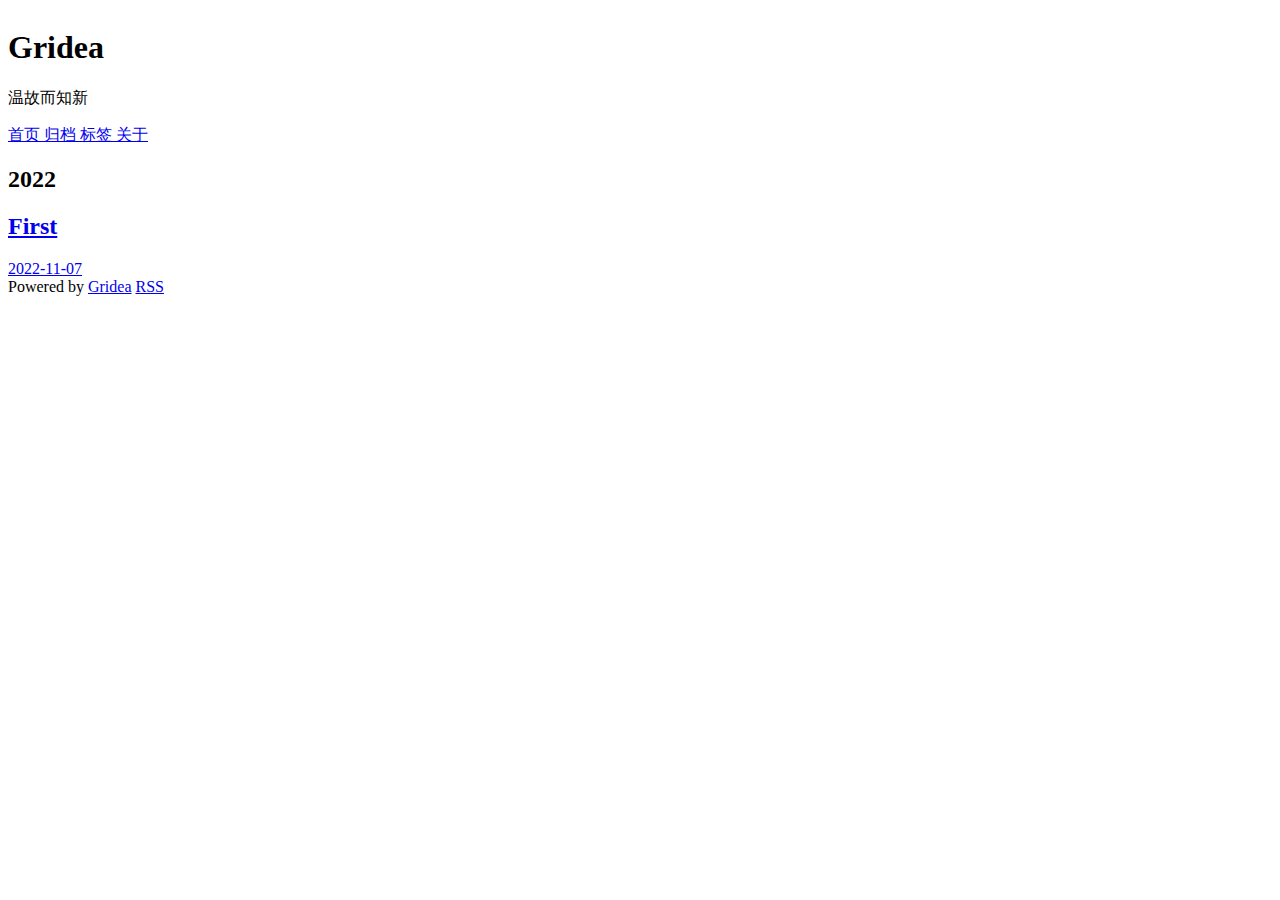
==== archives/index.html @ cc756157 "update from gridea: 2022-11-07 23:05:54" ====
<html>
  <head>
    <meta charset="utf-8" />
<meta name="viewport" content="width=device-width, initial-scale=1" />
<title>Gridea</title>
<link rel="shortcut icon" href="http://hai2h.me/favicon.ico?v=1667833438810">
<link href="https://cdn.jsdelivr.net/npm/remixicon@2.3.0/fonts/remixicon.css" rel="stylesheet">
<link rel="stylesheet" href="http://hai2h.me/styles/main.css">
<link rel="alternate" type="application/atom+xml" title="Gridea - Atom Feed" href="http://hai2h.me/atom.xml">
<link rel="stylesheet" href="https://fonts.googleapis.com/css?family=Droid+Serif:400,700">



    <meta name="description" content="温故而知新" />
  </head>
  <body>
    <div class="main">
      <div class="main-content">
        <div class="site-header">
  <a href="http://hai2h.me">
  <img class="avatar" src="http://hai2h.me/images/avatar.png?v=1667833438810" alt="">
  </a>
  <h1 class="site-title">
    Gridea
  </h1>
  <p class="site-description">
    温故而知新
  </p>
  <div class="menu-container">
    
      
        <a href="/" class="menu">
          首页
        </a>
      
    
      
        <a href="/archives" class="menu">
          归档
        </a>
      
    
      
        <a href="/tags" class="menu">
          标签
        </a>
      
    
      
        <a href="/post/about" class="menu">
          关于
        </a>
      
    
  </div>
  <div class="social-container">
    
      
    
      
    
      
    
      
    
      
    
  </div>
</div>

    
        

<div class="archives-container">
  
    <h2 class="year">2022</h2>
    
      
        <a href="http://hai2h.me/post/first/" class="post">
          <h2 class="post-title">
            First
          </h2>
          <div class="time">2022-11-07</div>
        </a>
      
    
  
</div>

    
        <div class="pagination-container">
  
  
</div>

    
        <div class="site-footer">
  Powered by <a href="https://github.com/getgridea/gridea" target="_blank">Gridea</a>
  <a class="rss" href="http://hai2h.me/atom.xml" target="_blank">
    <i class="ri-rss-line"></i> RSS
  </a>
</div>

      </div>
    </div>
  </body>
</html>
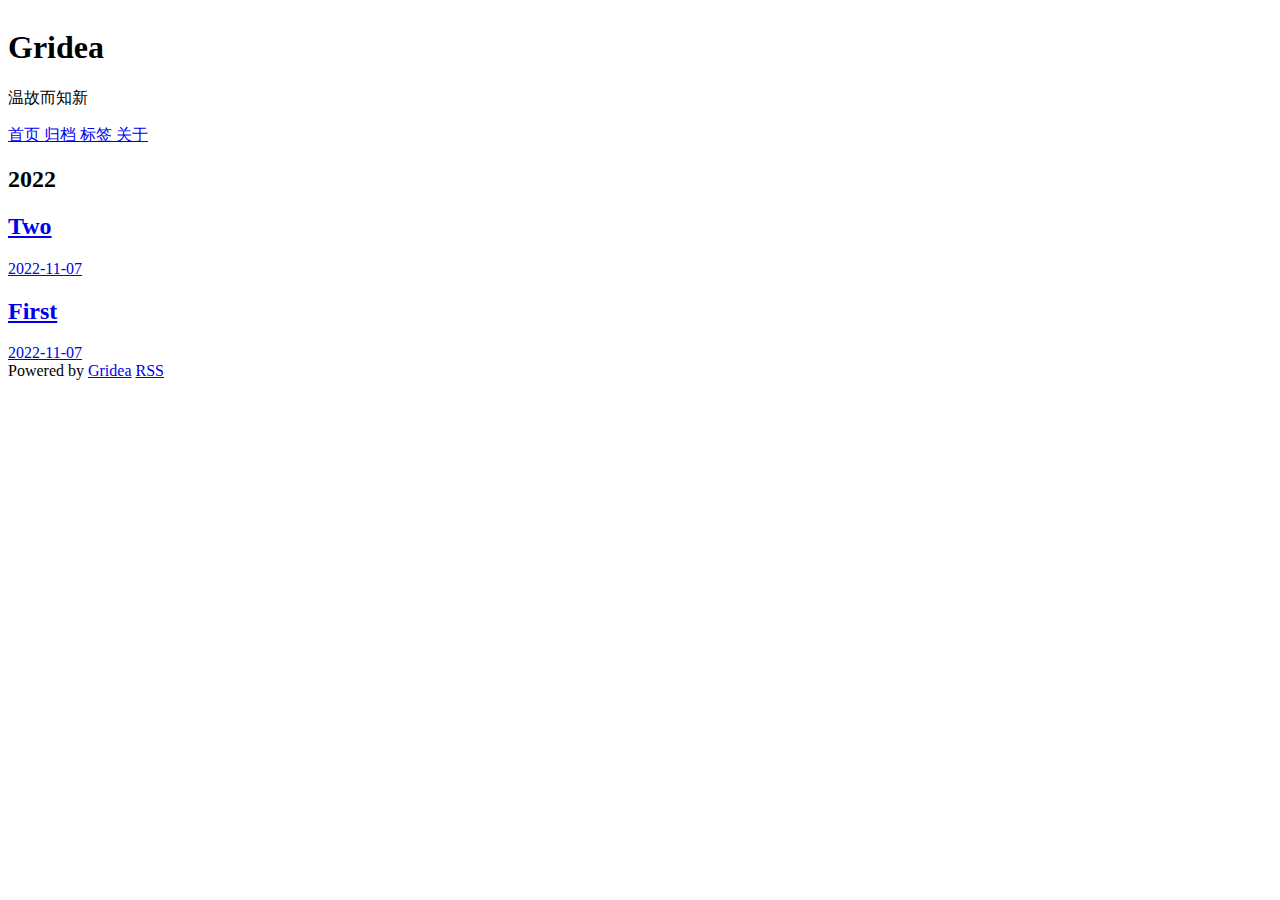
==== commit 7fffdef3: "Add WebSite" ====
--- a/archives/index.html
+++ b/archives/index.html
@@ -1,107 +1,99 @@
 <html>
-  <head>
-    <meta charset="utf-8" />
-<meta name="viewport" content="width=device-width, initial-scale=1" />
-<title>Gridea</title>
-<link rel="shortcut icon" href="http://hai2h.me/favicon.ico?v=1667833438810">
-<link href="https://cdn.jsdelivr.net/npm/remixicon@2.3.0/fonts/remixicon.css" rel="stylesheet">
-<link rel="stylesheet" href="http://hai2h.me/styles/main.css">
-<link rel="alternate" type="application/atom+xml" title="Gridea - Atom Feed" href="http://hai2h.me/atom.xml">
-<link rel="stylesheet" href="https://fonts.googleapis.com/css?family=Droid+Serif:400,700">
+<head>
+    <meta charset="utf-8"/>
+    <meta name="viewport" content="width=device-width, initial-scale=1"/>
+    <title>Gridea</title>
+    <link rel="shortcut icon" href="http://hai2h.me/favicon.ico?v=1667833588634">
+    <link href="https://cdn.jsdelivr.net/npm/remixicon@2.3.0/fonts/remixicon.css" rel="stylesheet">
+    <link rel="stylesheet" href="http://hai2h.me/styles/main.css">
+    <link rel="alternate" type="application/atom+xml" title="Gridea - Atom Feed" href="http://hai2h.me/atom.xml">
+    <link rel="stylesheet" href="https://fonts.googleapis.com/css?family=Droid+Serif:400,700">
 
 
+    <meta name="description" content="温故而知新"/>
+</head>
+<body>
+<div class="main">
+    <div class="main-content">
+        <div class="site-header">
+            <a href="http://hai2h.me">
+                <img class="avatar" src="http://hai2h.me/images/avatar.png?v=1667833588634" alt="">
+            </a>
+            <h1 class="site-title">
+                Gridea
+            </h1>
+            <p class="site-description">
+                温故而知新
+            </p>
+            <div class="menu-container">
 
-    <meta name="description" content="温故而知新" />
-  </head>
-  <body>
-    <div class="main">
-      <div class="main-content">
-        <div class="site-header">
-  <a href="http://hai2h.me">
-  <img class="avatar" src="http://hai2h.me/images/avatar.png?v=1667833438810" alt="">
-  </a>
-  <h1 class="site-title">
-    Gridea
-  </h1>
-  <p class="site-description">
-    温故而知新
-  </p>
-  <div class="menu-container">
-    
-      
-        <a href="/" class="menu">
-          首页
-        </a>
-      
-    
-      
-        <a href="/archives" class="menu">
-          归档
-        </a>
-      
-    
-      
-        <a href="/tags" class="menu">
-          标签
-        </a>
-      
-    
-      
-        <a href="/post/about" class="menu">
-          关于
-        </a>
-      
-    
-  </div>
-  <div class="social-container">
-    
-      
-    
-      
-    
-      
-    
-      
-    
-      
-    
-  </div>
+
+                <a href="/" class="menu">
+                    首页
+                </a>
+
+
+                <a href="/archives" class="menu">
+                    归档
+                </a>
+
+
+                <a href="/tags" class="menu">
+                    标签
+                </a>
+
+
+                <a href="/post/about" class="menu">
+                    关于
+                </a>
+
+
+            </div>
+            <div class="social-container">
+
+
+            </div>
+        </div>
+
+
+        <div class="archives-container">
+
+            <h2 class="year">2022</h2>
+
+
+            <a href="http://hai2h.me/post/aktkEJHGE/" class="post">
+                <h2 class="post-title">
+                    Two
+                </h2>
+                <div class="time">2022-11-07</div>
+            </a>
+
+
+            <a href="http://hai2h.me/post/first/" class="post">
+                <h2 class="post-title">
+                    First
+                </h2>
+                <div class="time">2022-11-07</div>
+            </a>
+
+
+        </div>
+
+
+        <div class="pagination-container">
+
+
+        </div>
+
+
+        <div class="site-footer">
+            Powered by <a href="https://github.com/getgridea/gridea" target="_blank">Gridea</a>
+            <a class="rss" href="http://hai2h.me/atom.xml" target="_blank">
+                <i class="ri-rss-line"></i> RSS
+            </a>
+        </div>
+
+    </div>
 </div>
-
-    
-        
-
-<div class="archives-container">
-  
-    <h2 class="year">2022</h2>
-    
-      
-        <a href="http://hai2h.me/post/first/" class="post">
-          <h2 class="post-title">
-            First
-          </h2>
-          <div class="time">2022-11-07</div>
-        </a>
-      
-    
-  
-</div>
-
-    
-        <div class="pagination-container">
-  
-  
-</div>
-
-    
-        <div class="site-footer">
-  Powered by <a href="https://github.com/getgridea/gridea" target="_blank">Gridea</a>
-  <a class="rss" href="http://hai2h.me/atom.xml" target="_blank">
-    <i class="ri-rss-line"></i> RSS
-  </a>
-</div>
-
-      </div>
-    </div>
-  </body>
+</body>
 </html>
